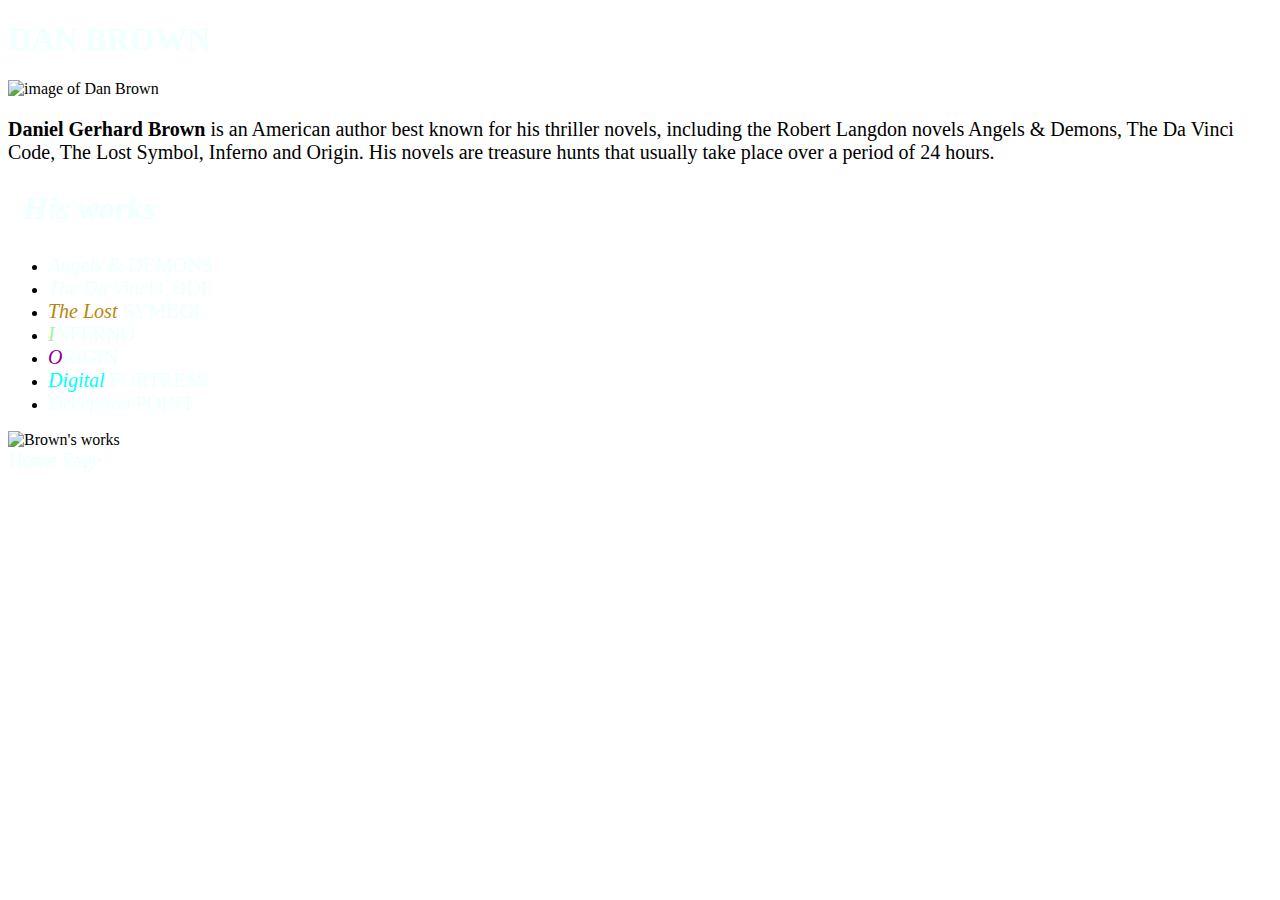
==== About.html @ 276b0993 "First commit" ====
<!DOCTYPE html>
<html lang="en">
<head>
    <meta charset="UTF-8">
    <meta http-equiv="X-UA-Compatible" content="IE=edge">
    <meta name="viewport" content="width=device-width, initial-scale=1.0">
    <title>Dan Brown</title>
    <link rel="stylesheet" href="main.css">
    <style>
        h1{
            color: azure;
            font-size: 2rem;
        }
        h2{
            color: azure;
            font-size: 2rem;
            text-indent: 15px;
        }
        
        a{
            color: azure;
            font-size: 1.25rem;
            text-decoration: none;
        }
    </style>
</head>
<body>
    <h1>DAN BROWN</h1>
    <img src="./Book Junkie/Dan Brown.jpg" width="300" alt="image of Dan Brown">

    <p style="font-size: 1.25rem;"><strong>Daniel Gerhard Brown</strong> is an American author best known for his thriller novels, including the Robert Langdon novels Angels & Demons, The Da Vinci Code, The Lost Symbol, Inferno and Origin. His novels are treasure hunts that usually take place over a period of 24 hours. </p>

    <div class="DBworks">
        <h2><i>His works</i></h2>
        <ul>
            <li><a href="#" target="_blank"><em>Angels & </em>DEMONS</a></li>
            <li><a href="#" target="_blank"><em class="red">The Da Vinci </em>CODE</a></li>
            <li><a href="#" target="_blank"><em style="color: darkgoldenrod;">The Lost </em>SYMBOL</a></li>
            <li><a href="#" target="_blank"><em style="color: palegreen;">I</em>NFERNO</a></li>
            <li><a href="#" target="_blank"><em style="color: darkmagenta;">O</em>RIGIN</a></li>
            <li><a href="#" target="_blank"><em style="color: aqua;">Digital </em>FORTRESS</a></li>
            <li><a href="#" target="_blank"><em class="blue">Deception </em>POINT</a></li>
        </ul>
    </div>
    <img src="./Book Junkie/Brown's work.jpg" width="300" alt="Brown's works">
    <br>
    <a href="index.html" class="link">Home Page</a>
</body>
</html>
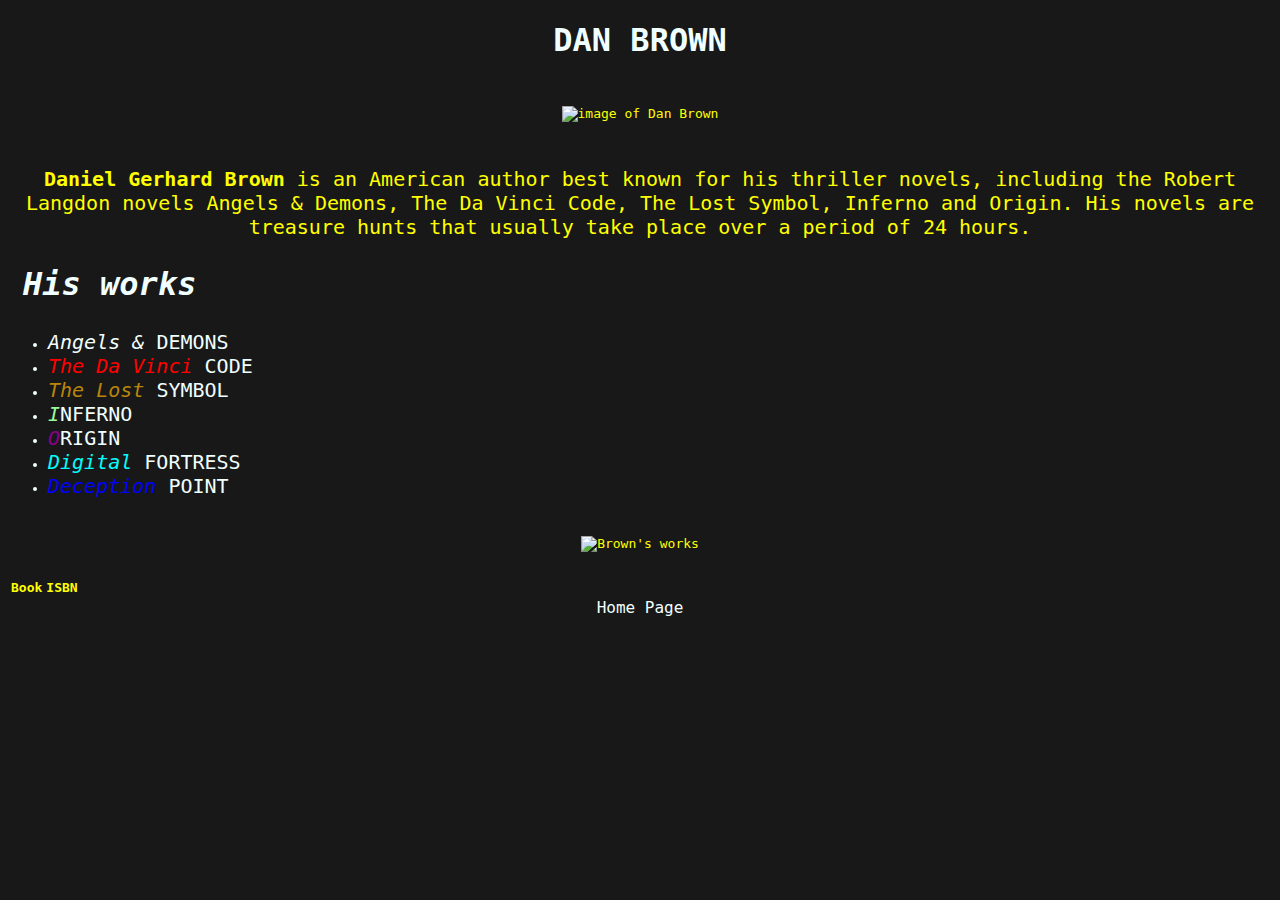
==== commit 306e3da1: "random" ====
--- a/About.html
+++ b/About.html
@@ -44,6 +44,13 @@
     </div>
     <img src="./Book Junkie/Brown's work.jpg" width="300" alt="Brown's works">
     <br>
+
+    <table>
+        <tr>
+            <th>Book</th>
+            <th>ISBN</th>
+        </tr>
+    </table>
     <a href="index.html" class="link">Home Page</a>
 </body>
 </html>--- a/main.css
+++ b/main.css
@@ -0,0 +1,28 @@
+body{
+    font-family: monospace;
+    color: yellow;
+    text-align: center;
+    background: rgba(0, 0, 0, 0.904);
+}
+img{
+    margin: 25px;
+}
+.link{
+    font-size: 1rem;
+    color: azure;
+    margin: 50px;
+    text-decoration: none;
+}
+.DBworks{
+    color: azure;
+    text-align: left;
+}
+.black{
+    color: black;
+}
+.red{
+    color: red;
+}
+.blue{
+    color: blue;
+}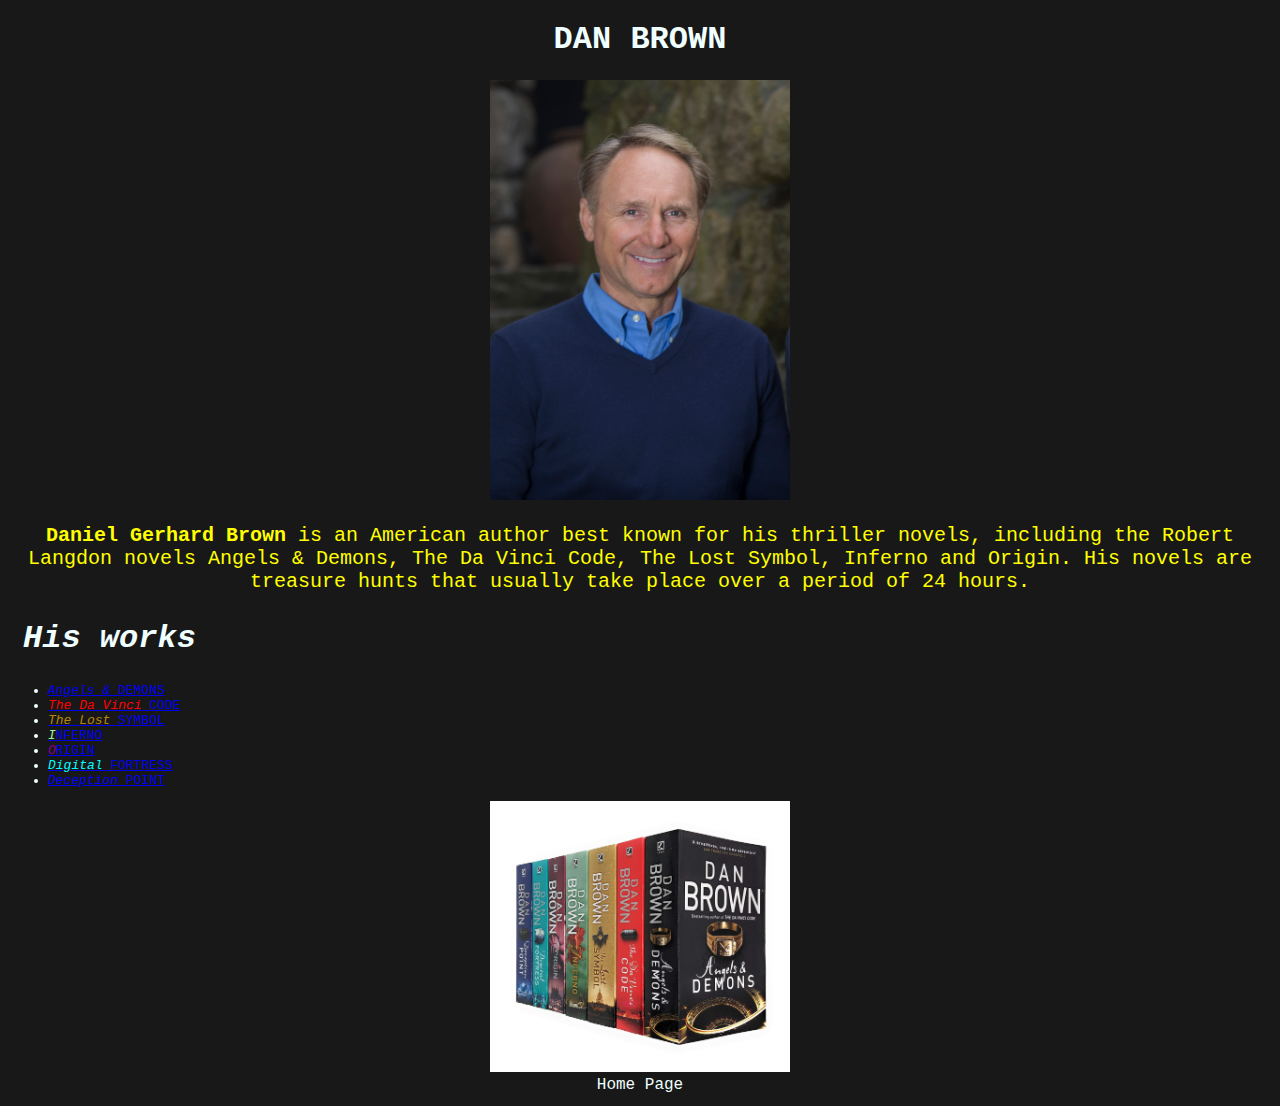
==== commit ea3ac265: "some changes" ====
--- a/About.html
+++ b/About.html
@@ -16,17 +16,11 @@
             font-size: 2rem;
             text-indent: 15px;
         }
-        
-        a{
-            color: azure;
-            font-size: 1.25rem;
-            text-decoration: none;
-        }
     </style>
 </head>
 <body>
     <h1>DAN BROWN</h1>
-    <img src="./Book Junkie/Dan Brown.jpg" width="300" alt="image of Dan Brown">
+    <img src="Dan Brown.jpg" width="300" alt="image of Dan Brown">
 
     <p style="font-size: 1.25rem;"><strong>Daniel Gerhard Brown</strong> is an American author best known for his thriller novels, including the Robert Langdon novels Angels & Demons, The Da Vinci Code, The Lost Symbol, Inferno and Origin. His novels are treasure hunts that usually take place over a period of 24 hours. </p>
 
@@ -42,15 +36,8 @@
             <li><a href="#" target="_blank"><em class="blue">Deception </em>POINT</a></li>
         </ul>
     </div>
-    <img src="./Book Junkie/Brown's work.jpg" width="300" alt="Brown's works">
+    <img src="Brown's work.jpg" width="300" alt="Brown's works">
     <br>
-
-    <table>
-        <tr>
-            <th>Book</th>
-            <th>ISBN</th>
-        </tr>
-    </table>
     <a href="index.html" class="link">Home Page</a>
 </body>
 </html>--- a/main.css
+++ b/main.css
@@ -5,7 +5,7 @@
     background: rgba(0, 0, 0, 0.904);
 }
 img{
-    margin: 25px;
+    margin: auto;
 }
 .link{
     font-size: 1rem;
